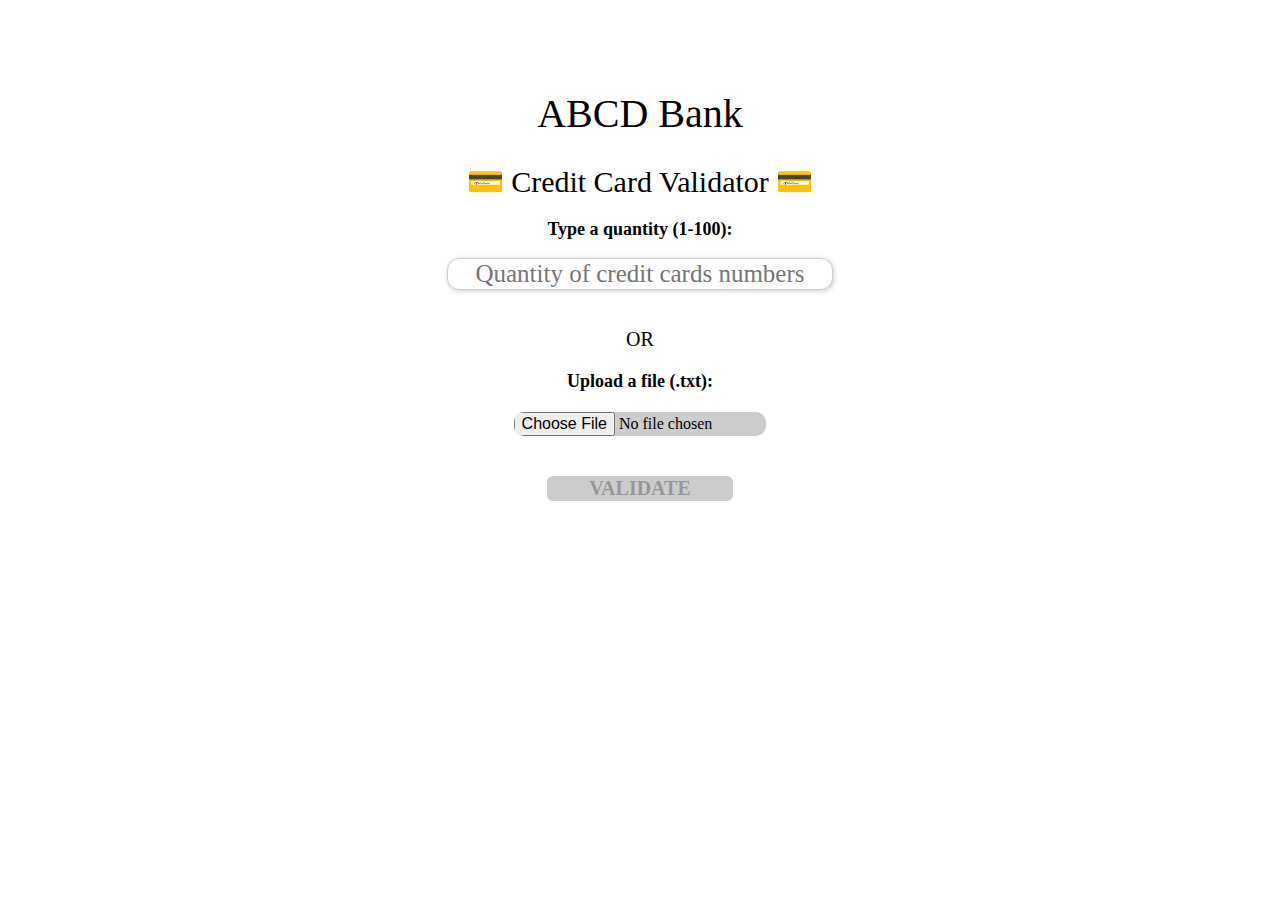
==== index.html @ f4628aa8 "Fixing identation, and adding some style to page" ====
<!DOCTYPE html>
<html>
<meta http-equiv="Content-Type" content="text/html; charset=UTF-8" />
<meta name="viewport" content="user-scalable=no, initial-scale=1, maximum-scale=1, minimum-scale=1,
width=device-width, height=device-height, target-densitydpi=device-dpi" />
<head>
    <title>ABCD Bank - Credit Card Validator</title>
    <link rel="stylesheet" type="text/css" href="css/style.css" />
</head>
<body>
    <div id="header">
        <h1 class="title">ABCD Bank</h1>
        <h1 class="subtitle">💳 Credit Card Validator 💳</h1>
    </div>
    <div id="container">
        <form id="validator" onsubmit="return false;">
            <label class="label" for="usuario">Type a quantity (1-100):</label><br>
            <input id="cards_quantity" class="input-number" type="text" placeholder="Quantity of credit cards numbers"/><br>
            <p class="simple-text">OR</p>   
            <label class="label" for="cards_file">Upload a file (.txt):</label><br>
            <input id="cards_file" name="cards_file" type="file" accept=".txt" /><br><br>
            <input type="button" value="VALIDATE" disabled />
        </form>
    </div>
</body>
</html>
---- css/style.css ----
/* CSS for textfields */
.input-number
{
    width : 30%;
    height: 10%;
    border-radius: 12px;
    border: 1px solid #CCC;
    font-size: 25px;
    font-family: Verdana;
    text-align: center;
    box-shadow: 1px 1px 5px #CCC;
    display: block;
    margin: 0 auto;

}

.input-number:hover
{
    border: 1px solid #aaa;
    box-shadow: 1px 1px 5px #aac;
}

.input-card
{
    width : 35%;
    height: 10%;
    border-radius: 3px;
    border: 1px solid #CCC;
    font-size: 25px;
    font-family: Verdana;
    box-shadow: 1px 1px 5px #CCC;
    display: block;
    margin: 0 auto;
}

.input-card:hover
{
    border: 1px solid #aaa;
    box-shadow: 1px 1px 5px #aac;
}


/* CSS for buttons */
input[type='file']
{
    width : 20%;
    height: 15%;
    border: 2px solid white;
    display: block;
    margin: 0 auto;
    background-color:#CCC;
    font-size: 16px;
    font-family: serif, Helvetica, Arial;
    font-style: normal;
    border-radius: 12px;

    -webkit-transition: background-color 0.8s ease;
}

input[type='file']:hover
{
    width : 20%;
    height: 15%;
    border: 2px solid white;
    background-color:#000000;
    color:#fff;
}

input[type='submit'], input[type='button']
{
    border-radius: 8px;
    width : 15%;
    border: 2px solid white;
    display: block;
    margin: 0 auto;
    background-color:#CCC;
    font-size: 20px;
    font-family: serif, Helvetica, Arial;
    font-style: normal;
    font-weight: bold;

    -webkit-transition: background-color 0.8s ease;
}

input[type='submit']:hover, input[type='button']:hover
{
    border: 2px solid white;
    background-color:#000000;
    color:#fff;
}

label {
    font-family: serif, Helvetica, Arial;
    font-style : normal;
    font-weight: bold;
    font-size  : 18px;
    display: block;
    text-align: center;
}

.title {
    font-family: serif, Helvetica, Arial;
    font-style : normal;
    font-weight: normal;
    font-size  : 40px;
    padding-top: 5%;
    text-align: center;
}

.subtitle {
    font-family: serif, Helvetica, Arial;
    font-style : normal;
    font-weight: normal;
    font-size  : 30px;
    text-align: center;
}

.simple-text {
    font-family: serif, Helvetica, Arial;
    font-style : normal;
    font-size  : 20px;
    text-align: center;
}

/* lists */

ul {
    list-style-type: none;
    margin: 0;
    padding: 0;
    overflow: hidden;
    background-color: #333;
}

li {
    float: left;
}

li a {
    display: block;
    color: white;
    text-align: center;
    padding: 14px 16px;
    text-decoration: none;
}

li a:hover {
    background-color: #111;
}
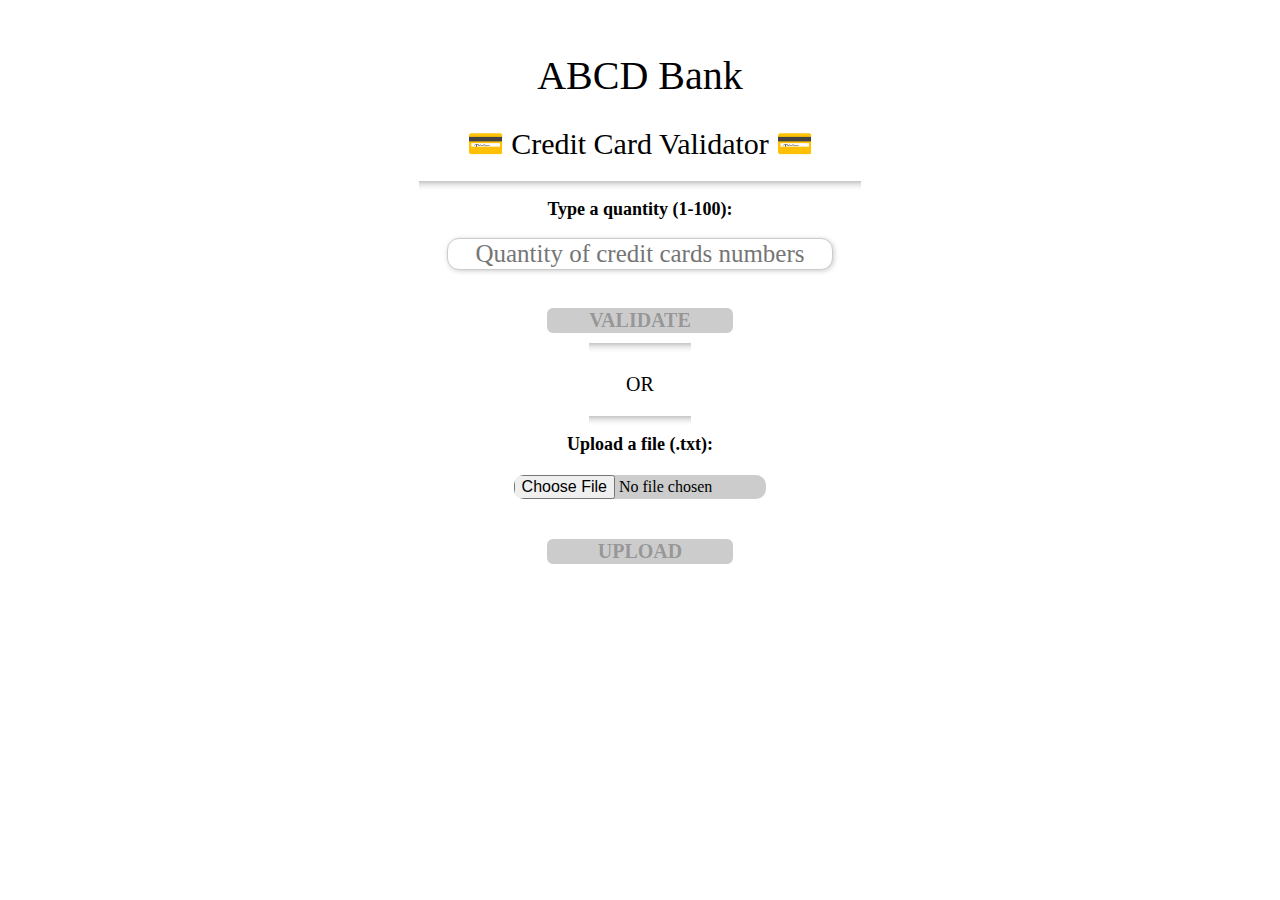
==== commit 8f6bbd68: "Adding some style to template" ====
--- a/index.html
+++ b/index.html
@@ -12,15 +12,78 @@
         <h1 class="title">ABCD Bank</h1>
         <h1 class="subtitle">💳 Credit Card Validator 💳</h1>
     </div>
+    <hr class="divisor">
     <div id="container">
         <form id="validator" onsubmit="return false;">
             <label class="label" for="usuario">Type a quantity (1-100):</label><br>
-            <input id="cards_quantity" class="input-number" type="text" placeholder="Quantity of credit cards numbers"/><br>
+            <input id="cardsCount" type="text" onkeypress="return show_cards_text(event);" placeholder="Quantity of credit cards numbers"/><br>
+            <textarea id="cardsList" placeholder="Type your credit cards numbers here" disabled cols="20" onkeyup="return verify_limit_lines();"></textarea><br>
+            <input type="button" value="VALIDATE" disabled />
+        </form>
+            <hr class="mini-divisor">
             <p class="simple-text">OR</p>   
+            <hr class="mini-divisor">
+        <form enctype="multipart/form-data" action="save_file.py" method="post">
             <label class="label" for="cards_file">Upload a file (.txt):</label><br>
-            <input id="cards_file" name="cards_file" type="file" accept=".txt" /><br><br>
-            <input type="button" value="VALIDATE" disabled />
+            <input id="cards_file" name="cards_file" type="file" accept=".txt" onchange="change_file_upload()" /><br><br>
+            <input type="submit" id="uploadFile" value="UPLOAD" disabled />
         </form>
     </div>
 </body>
-</html>+</html>
+<script type="text/javascript">
+function show_cards_text(e) {
+    if (e.keyCode == 13) {
+        var cardsCount = document.getElementById("cardsCount").value;
+
+        if (cardsCount < 1 || cardsCount > 100) {
+            alert("The quantity of credit cards numbers, must be between 1 and 100.");
+            return false;
+        }
+
+        var cardsList = document.getElementById("cardsList");
+        cardsList.style.display = 'block';
+        cardsList.disabled = false;
+        cardsList.rows = cardsCount;
+    }
+}
+
+function change_file_upload() {
+    var uploadButton = document.getElementById("uploadFile");
+
+    if (document.getElementById("cards_file").value) {
+        uploadButton.disabled = false;
+        return false;
+    }
+    uploadButton.disabled = true;
+}
+
+function verify_limit_lines() {
+    var limit = document.getElementById("cardsCount").value;
+    var textarea = document.getElementById("cardsList");
+    var spaces = textarea.getAttribute("cols");
+    var lines = textarea.value.split("\n");
+    
+    for (var i = 0; i < lines.length; i++) 
+    {
+        if (lines[i].length <= spaces) continue;
+        var j = 0;
+        var space = spaces;
+         
+        while (j++ <= spaces) 
+        {
+           if (lines[i].charAt(j) === " ") space = j;  
+        }
+        lines[i + 1] = lines[i].substring(space + 1) + (lines[i + 1] || "");
+        lines[i] = lines[i].substring(0, space);
+    }
+    if(lines.length>limit)
+    {
+        textarea.style.color = 'red';
+        setTimeout(function(){
+            textarea.style.color = '';
+        },500);
+    }    
+    textarea.value = lines.slice(0, limit).join("\n");
+}
+</script>--- a/css/style.css
+++ b/css/style.css
@@ -1,6 +1,6 @@
 
 /* CSS for textfields */
-.input-number
+#cardsCount
 {
     width : 30%;
     height: 10%;
@@ -15,31 +15,45 @@
 
 }
 
-.input-number:hover
+#cardsCount:hover
 {
     border: 1px solid #aaa;
     box-shadow: 1px 1px 5px #aac;
 }
 
-.input-card
+#cardsList
 {
-    width : 35%;
+    width : 40%;
     height: 10%;
     border-radius: 3px;
     border: 1px solid #CCC;
     font-size: 25px;
     font-family: Verdana;
     box-shadow: 1px 1px 5px #CCC;
-    display: block;
+    text-align: center;
+    display: none;
     margin: 0 auto;
 }
 
-.input-card:hover
+#cardsList:hover
 {
     border: 1px solid #aaa;
     box-shadow: 1px 1px 5px #aac;
 }
 
+.divisor {
+    width: 35%;
+    height: 10px;
+    border: 0;
+    box-shadow: 0 10px 10px -10px #8c8b8b inset;
+}
+
+.mini-divisor {
+    width: 8%;
+    height: 10px;
+    border: 0;
+    box-shadow: 0 10px 10px -10px #8c8b8b inset;
+}
 
 /* CSS for buttons */
 input[type='file']
@@ -104,7 +118,7 @@
     font-style : normal;
     font-weight: normal;
     font-size  : 40px;
-    padding-top: 5%;
+    padding-top: 2%;
     text-align: center;
 }
 
